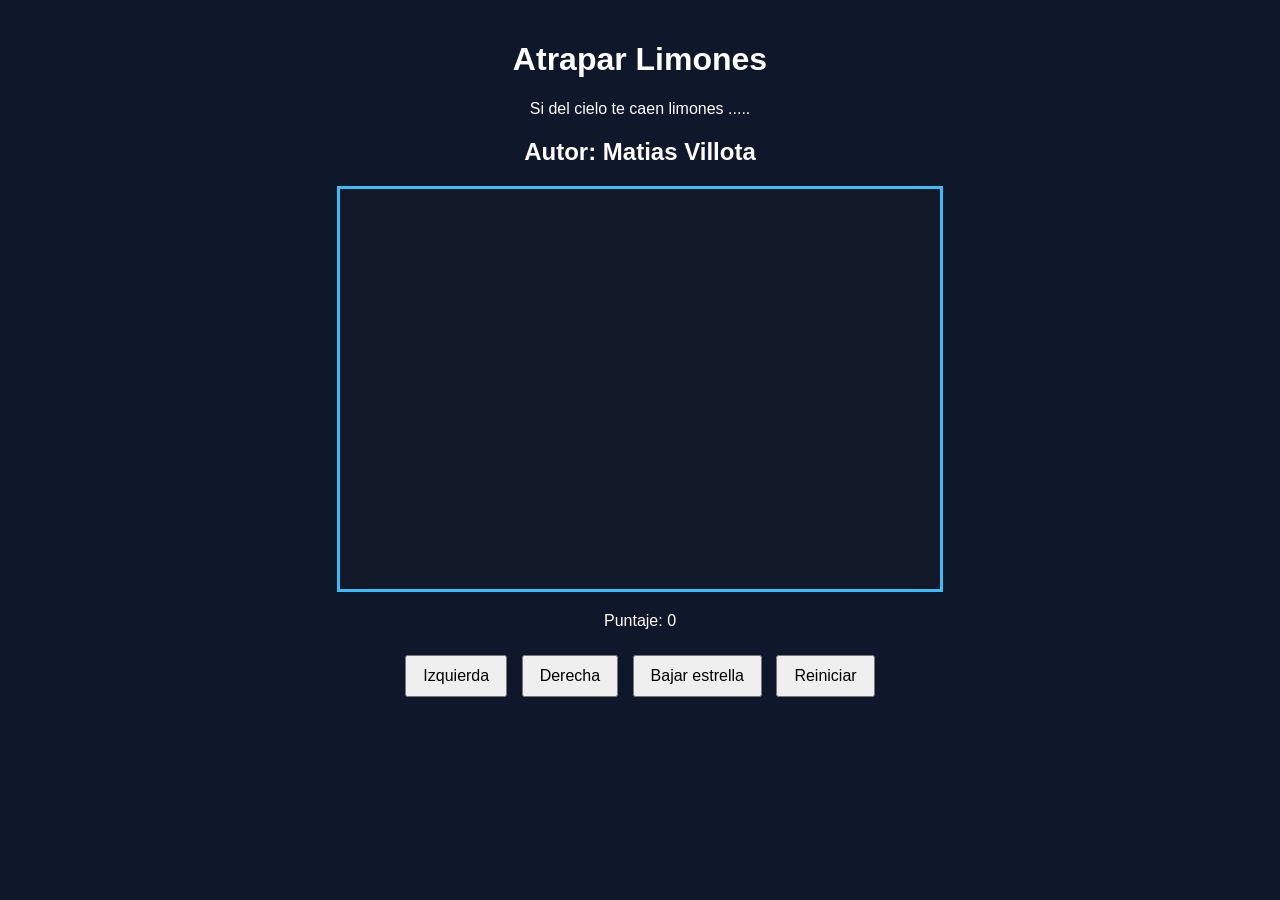
==== limones.html @ 62e63ed1 "agregar canvas" ====
<!DOCTYPE html>
<html>
<head>
  <title>Caza Estrellas</title>
  <link rel="stylesheet" href="limones.css"/>
 
</head>
<body>
  <div class="contenedor">
    <h1>Atrapar Limones</h1>
    <p>Si del cielo te caen limones ..... </p>
    <h2>Autor: Matias Villota</h2>
    <canvas id="areaJuego" width="600" height="400"></canvas>
    <div class="panel">
      <p>Puntaje: <span id="txtPuntaje">0</span></p>
    </div>
    <div class="botones">
      <button>Izquierda</button>
      <button>Derecha</button>
      <button>Bajar estrella</button>
      <button>Reiniciar</button>
    </div>
  </div>
  <script src="limones.js"></script>
</body>
</html>
---- limones.css ----
body {
  font-family: Arial, sans-serif;
  background-color: #0f172a;
  color: white;
  text-align: center;
  margin: 0;
  padding: 20px;
}

.contenedor {
  max-width: 800px;
  margin: 0 auto;
}

canvas {
  background-color: #111827;
  border: 3px solid #38bdf8;
  display: block;
  margin: 20px auto;
}

.panel {
  margin: 20px 0;
}

.botones button {
  margin: 5px;
  padding: 10px 16px;
  font-size: 16px;
  cursor: pointer;
}
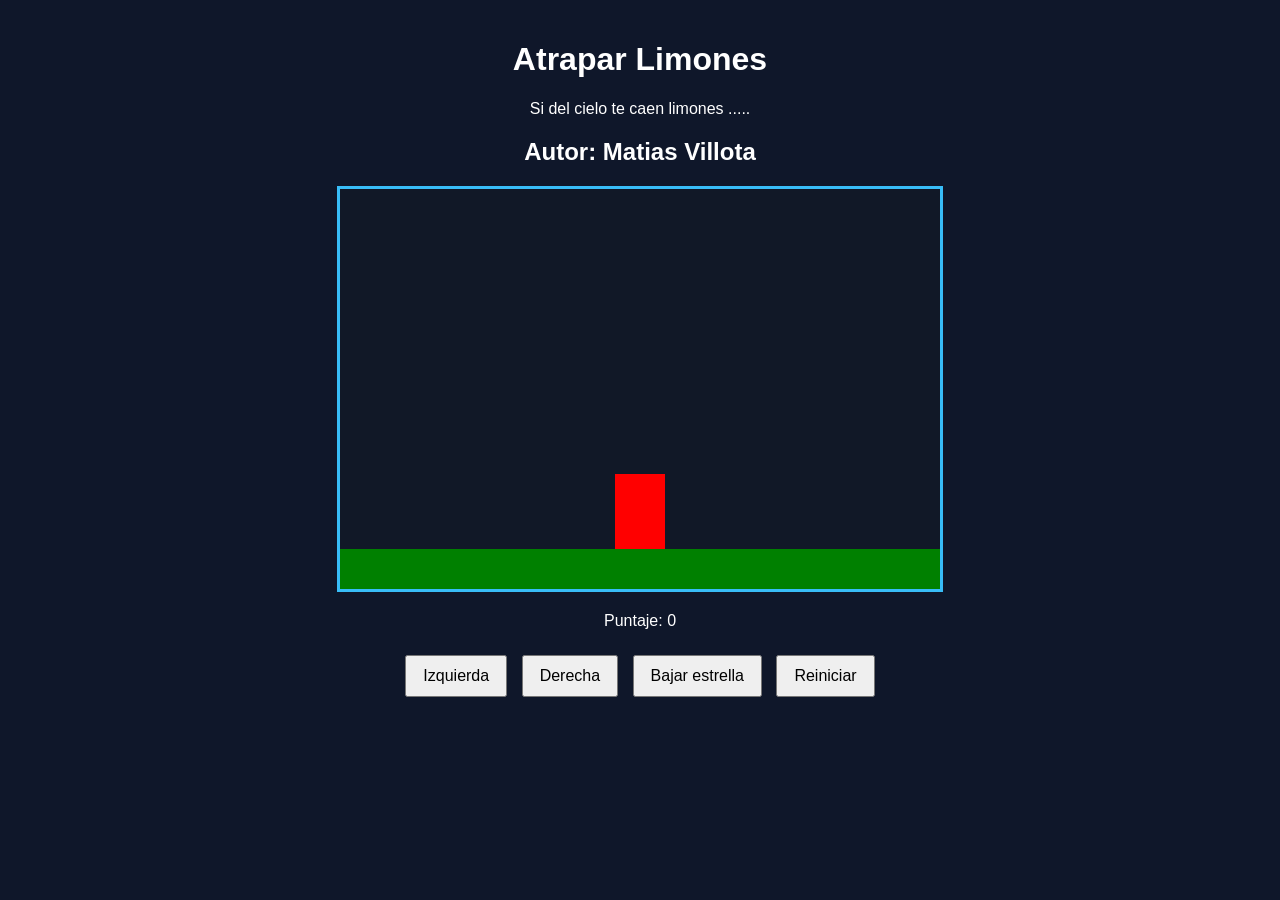
==== commit f94d6538: "agregar Elemnetos, suelo y personaje" ====
--- a/limones.html
+++ b/limones.html
@@ -5,7 +5,7 @@
   <link rel="stylesheet" href="limones.css"/>
  
 </head>
-<body>
+<body onload="dibujar();">
   <div class="contenedor">
     <h1>Atrapar Limones</h1>
     <p>Si del cielo te caen limones ..... </p>
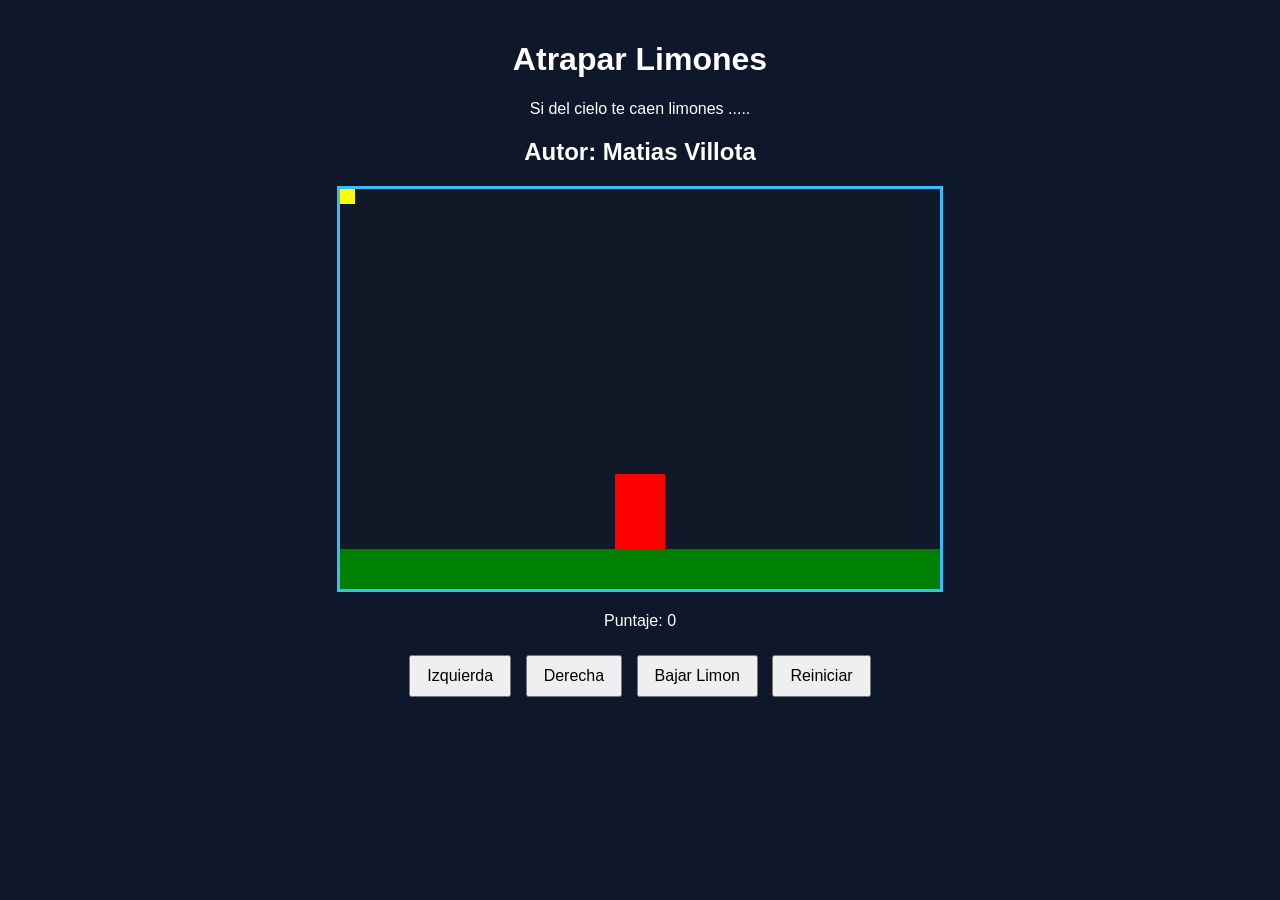
==== commit 6d8cad0c: "agregar mover limon" ====
--- a/limones.html
+++ b/limones.html
@@ -1,7 +1,7 @@
 <!DOCTYPE html>
 <html>
 <head>
-  <title>Caza Estrellas</title>
+  <title>Caza Limones</title>
   <link rel="stylesheet" href="limones.css"/>
  
 </head>
@@ -15,9 +15,9 @@
       <p>Puntaje: <span id="txtPuntaje">0</span></p>
     </div>
     <div class="botones">
-      <button>Izquierda</button>
-      <button>Derecha</button>
-      <button>Bajar estrella</button>
+      <button onclick="moverIzquierda();">Izquierda</button>
+      <button onclick="moverDerecha();">Derecha</button>
+      <button onclick="moverLimon();">Bajar Limon</button>
       <button>Reiniciar</button>
     </div>
   </div>
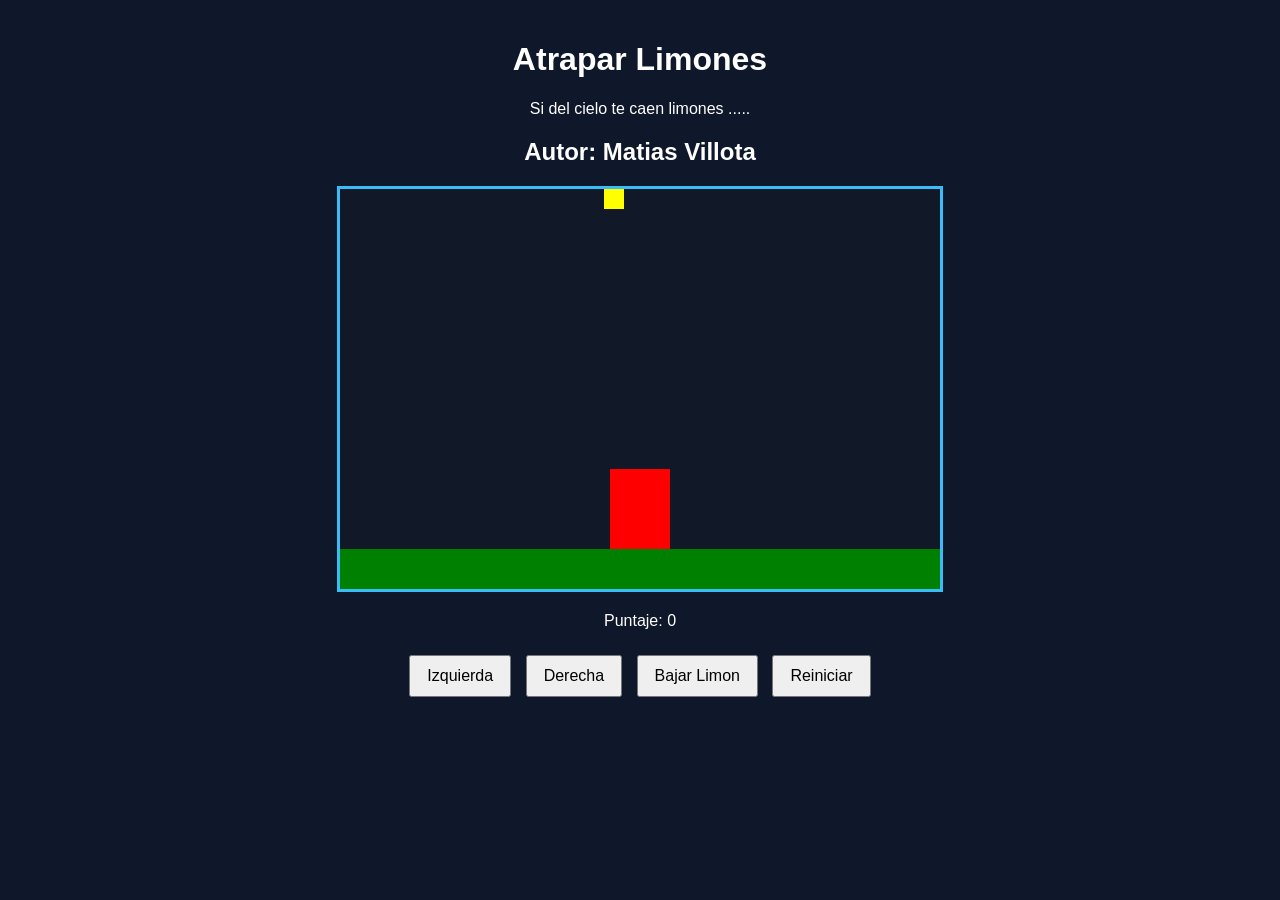
==== commit f8838a8a: "generar limon aleatorio" ====
--- a/limones.html
+++ b/limones.html
@@ -3,7 +3,7 @@
 <head>
   <title>Caza Limones</title>
   <link rel="stylesheet" href="limones.css"/>
- 
+  <script src="utils.js"></script>
 </head>
 <body onload="dibujar();">
   <div class="contenedor">
@@ -18,7 +18,7 @@
       <button onclick="moverIzquierda();">Izquierda</button>
       <button onclick="moverDerecha();">Derecha</button>
       <button onclick="moverLimon();">Bajar Limon</button>
-      <button>Reiniciar</button>
+      <button onclick="probarAleatorio();">Reiniciar</button>
     </div>
   </div>
   <script src="limones.js"></script>
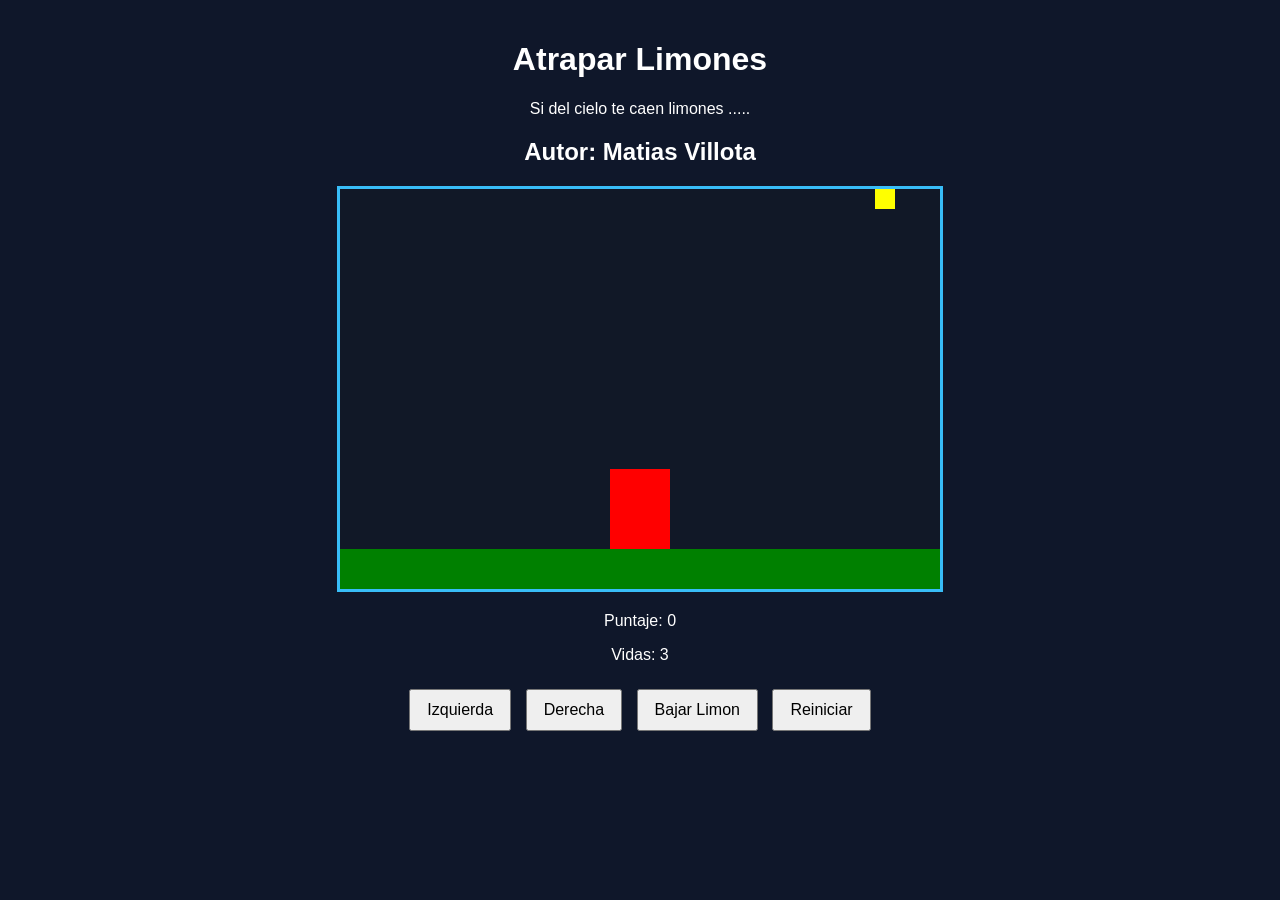
==== commit 3d6c35df: "agregar vidas" ====
--- a/limones.html
+++ b/limones.html
@@ -13,12 +13,13 @@
     <canvas id="areaJuego" width="600" height="400"></canvas>
     <div class="panel">
       <p>Puntaje: <span id="txtPuntaje">0</span></p>
+      <p>Vidas: <span id="txtVidas">3</span></p>
     </div>
     <div class="botones">
       <button onclick="moverIzquierda();">Izquierda</button>
       <button onclick="moverDerecha();">Derecha</button>
       <button onclick="moverLimon();">Bajar Limon</button>
-      <button onclick="probarAleatorio();">Reiniciar</button>
+      <button>Reiniciar</button>
     </div>
   </div>
   <script src="limones.js"></script>
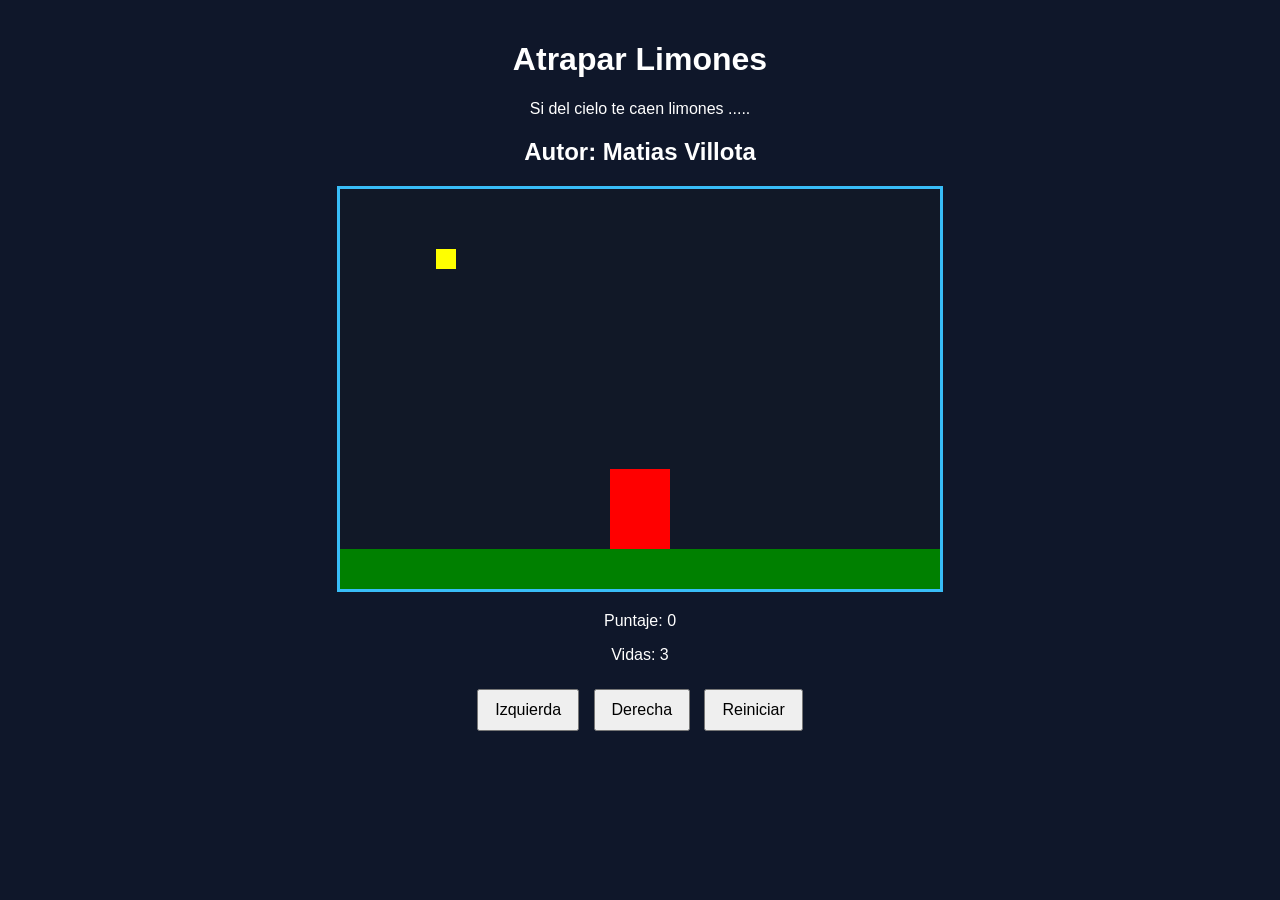
==== commit 5f403509: "Game over si vida = 0 y aumenta velocidad de caida segun puntaje" ====
--- a/limones.html
+++ b/limones.html
@@ -18,7 +18,6 @@
     <div class="botones">
       <button onclick="moverIzquierda();">Izquierda</button>
       <button onclick="moverDerecha();">Derecha</button>
-      <button onclick="moverLimon();">Bajar Limon</button>
       <button>Reiniciar</button>
     </div>
   </div>
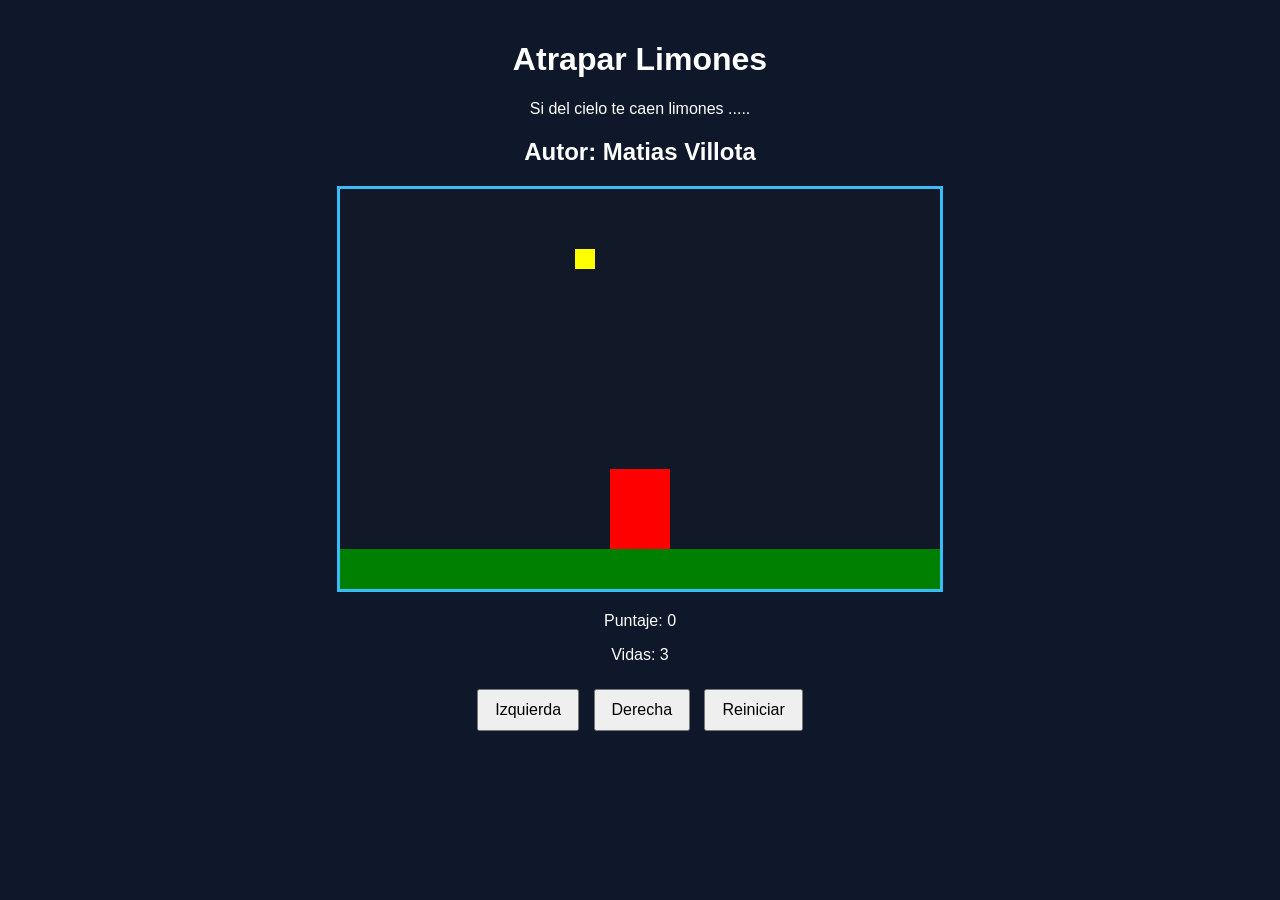
==== commit f0b10107: "agregar boton reiniciar" ====
--- a/limones.html
+++ b/limones.html
@@ -18,7 +18,7 @@
     <div class="botones">
       <button onclick="moverIzquierda();">Izquierda</button>
       <button onclick="moverDerecha();">Derecha</button>
-      <button>Reiniciar</button>
+      <button onclick="reiniciar();">Reiniciar</button>
     </div>
   </div>
   <script src="limones.js"></script>
